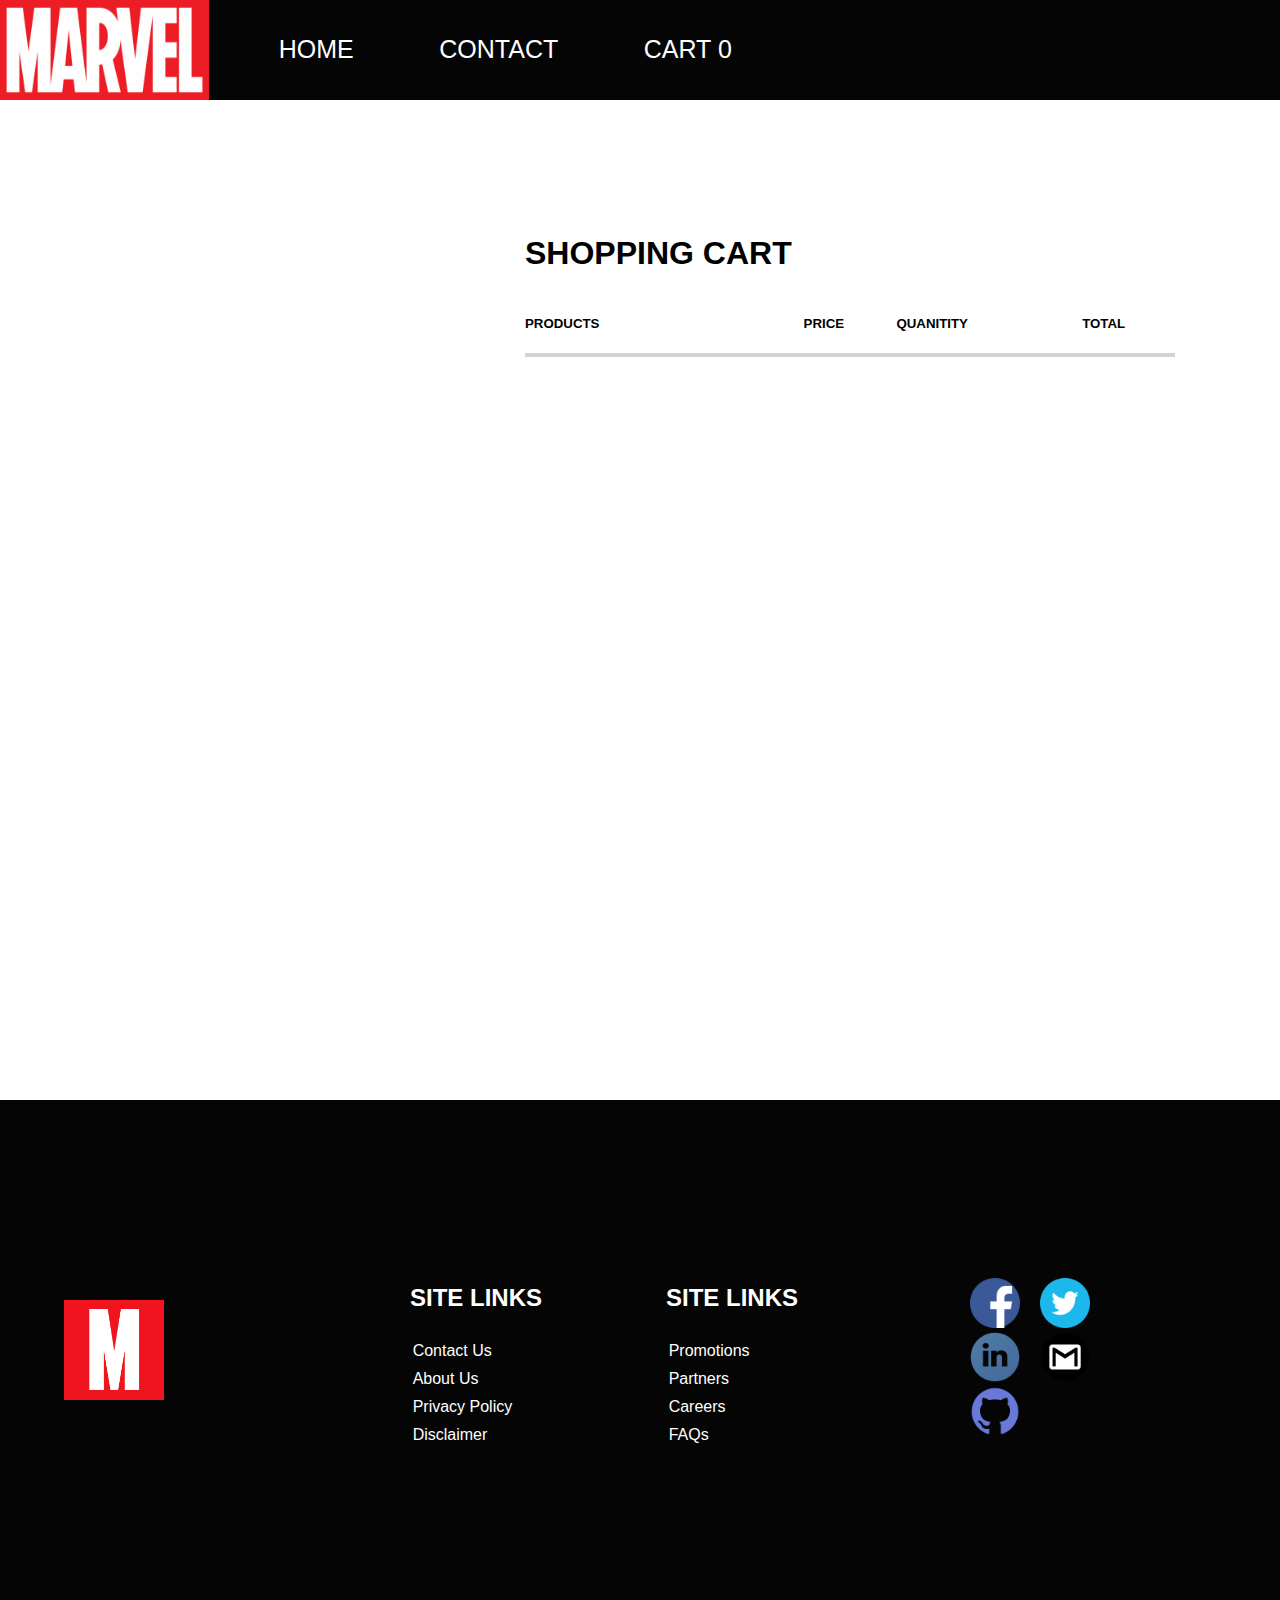
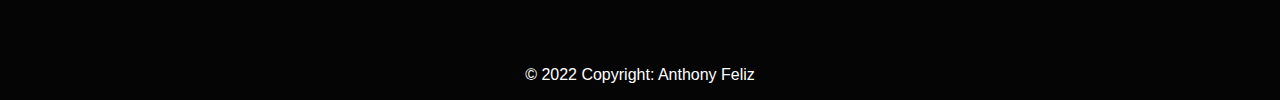
==== cart.html @ c4212484 "Add files via upload" ====
<!DOCTYPE html>
<html lang="en">
<head>
    <meta charset="UTF-8">
    <meta http-equiv="X-UA-Compatible" content="IE=edge">
    <meta name="viewport" content="width=device-width, initial-scale=1.0">
    <title>Anthony Feliz - Project 1</title>
    <link href="CSS/style.css" type="text/css" rel="stylesheet" />
</head>
<body>
     <!--THE SCOOP OF MY PROJECT BECAME TOO MUCH SO I TRIMMED IT AND KEPT IT SIMPLE-->
     <!--I HOPE TO TACKLE THIS AGAIN WHEN I HAVE MORE TIME IN THE FUTURE-->




<div class="tint">
    <!-----------------------Header---------------------->
    
    <div class="header">
        <div class="logo"><a href="#"><img src="images/mlogo.png"></a></div>
        <div class="topnav">
            <a href="index.html"><span class="yeh">HOME</span></a>
            <a href="contact.html"><span class="yeh">CONTACT</span></a>
            <a href="cart.html"><span class="carts yeh">CART <span>0</span></a>
            <div class="search-container">
                <form action="">
                    <input type="text" placeholder="Search.." name="search">
                    <button type="submit">GO</button>
                </form>
            </div>
          </div>

    </div>



    <!-------------------End-Of-Header------------------->
   
<!--     
    <div class="ad">
        <div class="mySlides fade">
            <img src="images/s4.jpg" style="width:100%" style="height:1000px">
            <div class="tint" syle="position:absolute"></div>
     
          </div>
        
          <div class="mySlides fade">
            <img src="images/s2.jpg" style="width:100%">
          </div>
        
          <div class="mySlides fade">
            <img src="images/s5.jpg" style="width:100%">
          </div>
 
          <a class="prev" onclick="plusSlides(-1)">&#10094;</a>
          <a class="next" onclick="plusSlides(1)">&#10095;</a>
        </div>
        <br>
        
       
    </div> -->


    <!-----------------------Body------------------------>
    <div class="flex-grid">
            <div class="col">
                <!-- <h1>SHOPPING CART</h1>
                <form action="{{url_for('.thankyou')}}" method="post">
                    <fieldset class="check">
                        <legend>CHECKOUT</legend>
                        <h2>Items in your bag</h2>
                        <p id="item"></p>
                        <hr style="margin: 1em;">
                        <label for="n">Enter username:  <input type="text" name="username" value="" placeholder="Enter your username..."></label>
                        <label for="n">Enter email address:  <input type="email" name="email" value="" placeholder="Enter your email address..."></label>
                       
                        <input type="submit" value="SUBMIT ORDER" style="margin-top:2em;"><a href="thankyou.html"></a> 
                    </fieldset>
                    
                </form> -->
                <div class="products-container">
                    <h1>SHOPPING CART</h1>
                    <div class="product-header">
                        <h5 class="products-title">PRODUCTS</h5>
                        <h5 class="prices">PRICE</h5>
                        <h5 class="quantity">QUANITITY</h5>
                        <h5 class="total">TOTAL</h5>
                    </div>
                </div>
                <div class="products">

                </div>
            </div>

    </div>

       
 




    <!-------------------End-Of-Body--------------------->
    <!-----------------------Footer---------------------->
   
    <div class="footer">
        <div class="footLogo"><a href="#"><img src="images/mfoot.png"></a></div>
        <div class="social-link">
            <ul class=”footer-links”>
                <h2>SITE LINKS</h2>
                <li>
                <a>Contact Us</a>
                </li>
                <li>
                <a>About Us</a>
                </li>
                <li>
                <a>Privacy Policy</a>
                </li>
                <li>
                <a>Disclaimer</a>
                </li>
                
            </ul>
        
        </div>
        <div class="social-link2">
            <ul class=”footer-links”>
                <h2>SITE LINKS</h2>
                <li>
                <a>Promotions</a>
                </li>
                <li>
                    <a>Partners</a>
                </li>
                <li>
                <a>Careers</a>
                </li>
                <li>
                <a>FAQs</a>
                </li>
                
            </ul>
        </div>
        <div class="social-icons">
            <ul class="socials">
                <li><a href="#"><img src="images/fb.png"></a></li>
                <li><a href="#"><img src="images/twitter.png"></a></li>
                <li><a href="#"><img src="images/link.png"></a></li>
                <li><a href="#"><img src="images/em.png"></a></li>
                <li><a href="#"><img src="images/github.png"></a></li>
            </ul>
        </div>
        <p class="myName">&copy; 2022 Copyright: Anthony Feliz</p>

    </div>
    
     
      
     <!-- <footer>
        <div class="footer-content">
            <h3>Anthony Feliz</h3>
            <p>The purpose of this website was to try and recreate an online comic website.</p>
            <ul class="socials">
                <li><a href="#"><img src="images/fb.png"></a></li>
                <li><a href="#"><i class="fa fa-twitter"></i></a></li>
                <li><a href="#"><i class="fa fa-google-plus"></i></a></li>
                <li><a href="#"><i class="fa fa-youtube"></i></a></li>
                <li><a href="#"><i class="fa fa-linkedin-square"></i></a></li>
            </ul>
        </div>
        <div class="footer-bottom">
            <p>copyright &copy; <a href="#">Anthony Feliz</a>  </p>
                    <div class="footer-menu">
                      <ul class="f-menu">
                        <li><a href="">Home</a></li>
                        <li><a href="">About</a></li>
                        <li><a href="">Contact</a></li>
                        <li><a href="">Blog</a></li>
                      </ul>
                    </div>
        </div>

    </footer> -->

    <!-------------------End-Of-Footer------------------->
    
  
</div>

    <script src="script.js" type="text/javascript"></script>
</body>
</html>
---- CSS/style.css ----
*{box-sizing: border-box;}

html{
    font-family: "Roboto","Trebuchet MS",Helvetica,Arial,sans-serif;
    font-weight: normal;
    margin:0%;
}
body{
    background-image: url("../images/m3.png");
    background-color: #cccccc;
    margin:0%;
}

.tint{
    background: rgba(0, 0, 0, 0.4); 
    margin:0%;
}

/* Header */
.header{
    background-color: rgb(5,5,5);
    color:white;
    /* border: solid 5px red; */
    width: 100%;
    height: 100px;
    position: absolute;
    top:0;
    text-align: center;
    display:flex;
    position: sticky;
    z-index: 1;
}

@media screen and (max-width: 600px) {
    .topnav a, .topnav input[type=text] {
      float: none;
      display: block;
      text-align: left;
      width: 100%;
      margin: 0;
      padding: 14px;
    }
    .topnav input[type=text] {
      border: 1px solid #ccc;
    }
  }

.logo img{
    width:100%;
    height: 100%;

}



/*
.nav{
  
    width: 100%;
    height: 40%;
    display:flex;
    position: absolute;
    left:50%;
    top:50%;
    justify-content: space-between;
    align-items: center;
}   
.nav ul {
    list-style-type: none;
    margin: 0;
    padding: 0;
    display: flex;
   
}
.nav ul li{
    text-align: center;
    text-decoration: none;
    display: inline-block;
    justify-content: space-between;
}

.nav a{
    background-color: rgb(237, 29, 36);
    text-align: center;
    text-decoration: none;
    color: white;
    margin-left: 50px; 
}
.nav a:hover{
    background-color: rgba(0,0,0,0.4);
    color: rgb(237, 29, 36);
}
*/


.topnav {
    overflow: hidden;
    background-color: rgb(5,5,5);
    width: 100%;
  }
  
  .topnav a {
    float: left;
    display: flex;
    margin-left: 5%;
    color: white;
    text-align: center;
    padding: 35px 16px;
    text-decoration: none;
    font-size: 25px;
    

  }
  
  .yeh:hover{
    animation: popout 1s infinite;
  }

  .topnav a:hover {
    background-color: rgb(237, 29, 36);
    color:  rgb(5,5,5);
    height: 100%;
 
  }
  

  
  .topnav .search-container {
    float: right;
  }
  
  .topnav input[type=text] {
    padding: 6px;
    width: 500px;
    margin-top: 35px;
    font-size: 17px;
    border: none;
  }
  
  .topnav .search-container button {
    float: right;
    padding: 6px 10px;
    margin-top: 35px;
    margin-right: 500px;
    background: gray;
    color: white;
    font-size: 17px;
    border: none;
    cursor: pointer;
  }
  
  .topnav .search-container button:hover {
    background: rgb(237, 29, 36);
    color:  rgb(5,5,5);
  }
  







/* Center */


/* .ad{
    border: solid 5px purple;
    background-color: rgba(0,0,0,0.8);
    width: 100%;
    height: 1000px;
    margin-top: 0%;
    overflow: hidden;
    
}

.mySlides > div > img{
    width: 100%;
    height: 100%;
}




.slideshow-container {
    max-width: 1000px;
    max-height: 1000px;
    position: relative;
    margin: auto;
  }
  

  .mySlides {
    display: none;
  }
  

  .prev, .next {
    cursor: pointer;
    background-color: rgba(0,0,0,0.8);
    position: absolute;
    top: 50%;
    width: auto;
    margin-top: -22px;
    padding: 16px;
    color: rgb(237, 29, 36);
    font-weight: bold;
    font-size: 18px;
    transition: 0.6s ease;
    border-radius: 0 3px 3px 0;
    user-select: none;
  }
  
 
  .next {
    right: 0;
    border-radius: 3px 0 0 3px;
  }
  
  
  .prev:hover, .next:hover {
    background-color: rgb(237, 29, 36);
    color:rgba(0,0,0,0.8);
  }
  
 
  
  
  .fade {
    -webkit-animation-name: fade;
    -webkit-animation-duration: 1.5s;
    animation-name: fade;
    animation-duration: 1.5s;
  }
  
  @-webkit-keyframes fade {
    from {opacity: .4}
    to {opacity: 1}
  }
  
  @keyframes fade {
    from {opacity: .4}
    to {opacity: 1}
  } */




/*---------Comic Section------------*/

.flex-grid {
    width: 1700px;
    height: 1000px;
    background-color: white;
    margin-left: auto;
    margin-right: auto;
    display: flex;
  }
  
.col {
    margin-top: 5%;
    flex-grow: 1;
    height: 100px;
    margin-top: 5%;
    width: 100%;
    height: 800px;
  
    
}

.thanks{
    text-align: center;
    font-size:5em;
    margin-top: 20%;
    color: rgb(237, 29, 36);
}

div{
    margin: 0;
    padding: 0;
    /* display: block; */
}


a {
    text-decoration: none;
    color: #000;
}

.form1{
    border-radius: 5%;
    width: 60%;
    
    margin-top:4%;
    margin-left: auto;
    margin-right: auto;
}



.row-item-image{
    position: relative;
    display: inline-block;
    padding-top: 10%;
    margin-left: 5%;
   
}



.row-item-image  img{
    width: 100%;
    height: auto;
    box-shadow: 0 26px 24px -16px rgba(0,0,0,0.4);

}




.row-item-text:hover{
    color:rgb(237, 29, 36);
}

.row-item-text{
    font: 400 16px/1.2 "Roboto Bold","Trebuchet MS",Helvetica,Arial,sans-serif;
    /* margin: 0.3em 0 0.2em; */
    margin-top: -1%;
    /* transform:scale(0.9); */
    position:absolute;
}

.meta{
    font: normal 12.5px/1.2 "Roboto","Trebuchet MS",Helvetica,Arial,sans-serif;
    letter-spacing: 0;
    margin-top:-20px;
}

@keyframes popout{
    from {
        transform : scale(1);
        opacity   : 1;
    }
    50% {
        transform : scale(0.75);
        opacity   : 0.25;
    }
    to {
        transform : scale(1);
        opacity   : 1;
    }
}


/*---------End of Comic Section------------*/





.add{
    display: block;
    border-radius: 5px;
    /* margin-top: -50px; */
    margin-left: 60%;
    margin-top: 2%;
    margin-bottom: 20%;
    width:40%;
    background-color: rgba(5,5,5,1);
    text-align: center;
    padding: 10px 0px;
    color: white;
    font-weight: bold;
    text-decoration: none;
}

.add:hover{
    background-color:rgb(237, 29, 36);
    color:rgb(5,5,5);
}

.p2 a{
    margin-right: auto;
    margin-left: auto;
}

.p1 a{
    margin-right: auto;
    margin-left: auto;
}

.p3 a{
    margin-right: auto;
    margin-left: auto;
}

.p a{
    margin-right: auto;
    margin-left: auto;
}





/* Bottom */

.footer{
    width:100%;
    height:600px;  
    color:white; 
    position:relative;
   
   
    background-color:rgba(5,5,5,1);;
}
.social-link{

    width:1000px;
    height:auto;
    position: absolute;
    bottom:40%;
    left: 25%;
    float: left;
}

.social-link ul li{
    padding-top: 10px;
}

.social-link2 ul li{
    padding-top: 10px;
}
.social-link2{
    
    width:1000px;
    height:auto;
    position: absolute;
    bottom:40%;
    left: 45%;
    float: left;
}
.footLogo{
    position: absolute;
    bottom:50%;
    left: 5%;
    width: 100px;
    height: 100px;
}

.footLogo img{
    width: 100%;
    height: 100%;
}



.footer ul{
    display: inline-block;
    *display: inline;
    zoom: 1;
    margin-left:5%;
}
.footer ul li{
    position:relative;
    margin-left: auto;
    margin-right: auto;
    left: 0;
    right: 0;
    bottom: 0%;
    list-style-type: none;

    
}
.footer ul li a{
    color: white;
    text-decoration: none;
    padding-left: 2%;

}

.myName{
position: absolute;
margin-left: auto;
margin-right: auto;
left: 0;
right: 0;
bottom: 0%;
text-align: center;

}

.social-icons{
    position: absolute;
    margin-left: auto;
    margin-right: auto;
    bottom:40%;
    left: 70%;
    width: 20%;

}

.social-icons ul li{
    float: left;
    display:flex;
    padding-left: 20px;
    position: relative;
    
}
.social-icons ul li a img{
    width: 50px;
    height: 50px;
}
/* ---------------CART PAGE---------------- */
.products-container{
    max-width: 650px;
    justify-content: space-around;
    margin: 0 auto;
    margin-top: 50px;

}

.products{
    width:100%;
    display:flex;
    flex-wrap:wrap;
}
.products img{
    width:75px;
}
.products-container ion-icon{
    font-size: 25px;
    color:rgb(237, 29, 36);
    margin-left: 10px;
    margin-right: 10px;
    cursor:pointer;
}
.product-header{
    width: 100%;
    max-width: 650px;
    display:flex;
    justify-content: flex-start;
    border-bottom: 4px solid lightgray;
    margin: 0 auto;
}

.products-title{
    width: 45%;

}

.prices{
    width: 15%;
    /* border-bottom: 4px solid lightgray; */
    display: flex;
    align-items: center;
}

.total{
    width: 15%;
    /* border-bottom: 4px solid lightgray; */
    display: flex;
    align-items: center;
}

.quantity{
    width: 30%;
    /* border-bottom: 4px solid lightgray; */
    display: flex;
    align-items: center;
}

.basketTotalContainer{
    display: flex;
    justify-content: flex-end;
    width: 100%;
    padding: 10px 0;
}

.basketTotalTitle{
    width: 30%;
}

.basketTotal{
    width: 10%;
}

/* ---------------MODAL WINDOWS---------------- */


.link{
    background-color: rgba(5,5,5,.9);
    color: rgb(237, 29, 36);
    text-decoration: none;
    padding: 12px;
    margin-bottom:2%;
    position:absolute;
    bottom:20%;
    left:2%;
    text-align: center;
    border-radius: 60%;
}

.link:hover{
    background-color: rgb(237, 29, 36);
    color: rgb(5,5,5);;
    box-shadow: 0px 0px 5px 3px rgb(237, 29, 36);;
}

.modalWindow{
    background-color: rgba(150,150,150,0.6);
    position:fixed;
    z-index: 1;
    top:0px;
    bottom:0px;
    left:0px;
    right:0px;
    opacity: 0;
    pointer-events: none;
}




.modalWindow:target{
    opacity: 1;
    pointer-events: auto;
    transition: ease-in 0.5s;
    z-index: 1;
}

.cont{
    width:950px !important;
    height:800px;
    background:white;
    margin-left:auto;
    margin-right:auto;
    margin-top:100px;
    position: relative;
}

.close{
    background-color: rgb(5,5,5);
    padding: 10px;
    position:absolute;
    top:0px;
    right:0px;
    text-decoration: none;
    color: rgb(237, 29, 36);
    font-weight: 600;
}

.close:hover{
    background-color: rgb(237, 29, 36);
    color: rgb(5,5,5);
}

.info{
    /* border:solid red; */
    width: 100%;
    height: 80%;
    position: absolute;
    top:10%;

}

.info img{
   
    margin-left: 5%;
    /* border: solid yellow;    */
    width: 40%;
    height: 100%;
    object-fit: contain;
    box-shadow: none;
}

.p{
    position: absolute;
    padding:5px;
    width: 50%;
    top:10%;
    right:0px;
    /* border:solid green; */
}

.p i{
    font-size:0.7em;
}

.price{
    font-size: 2em;
}

.p b{
    color:red;
    font-size:1.2em;
}

.p hr{
    margin-top: 60px;
}

.add1{
    display: block;
    border-radius: 5px;
    /* margin-top: -50px; */
    position: absolute;
    left: 30%;
    bottom: 1%;
    margin-left: auto;
    margin-right: auto;
    width:60%;
    background-color: rgba(5,5,5,1);
    text-align: center;
    padding: 10px 0px;
    color: white;
    font-weight: bold;
    text-decoration: none;
    
}

.add1:hover{
    background-color:rgb(237, 29, 36);
    color:rgb(5,5,5);
}

.liner{
    display: block;
    margin-top: 1%;
}


/*------------modal 2---------------*/
.link1{
    background-color: rgba(5,5,5,.9);;
    color: rgb(237, 29, 36);
    text-decoration: none;
    padding: 12px;
    margin-bottom:2%;
    position:absolute;
    bottom:20%;
    left:2%;
    text-align: center;
    border-radius: 60%;
}

.link1:hover{
    background-color: rgb(237, 29, 36);
    color: rgb(5,5,5);;
    box-shadow: 0px 0px 5px 3px rgb(237, 29, 36);;
}

.modalWindow1{
    background-color: rgba(150,150,150,0.6);
    position:fixed;
    z-index: 2000;
    top:0px;
    bottom:0px;
    left:0px;
    right:0px;
    opacity: 0;
    pointer-events: none;
}




.modalWindow1:target{
    opacity: 1;
    pointer-events: auto;
    transition: ease-in 0.5s;
    z-index: 2000;
}

.cont1{
    width:950px !important;
    height:800px;
    background:white;
    margin-left:auto;
    margin-right:auto;
    margin-top:100px;
    position: relative;
}

.close1{
    background-color: rgb(5,5,5);
    padding: 10px;
    position:absolute;
    top:0px;
    right:0px;
    text-decoration: none;
    color: rgb(237, 29, 36);
    font-weight: 600;
}

.close1:hover{
    background-color: rgb(237, 29, 36);
    color: rgb(5,5,5);
}

.info1{
    /* border:solid red; */
    width: 100%;
    height: 80%;
    position: absolute;
    top:10%;

}

.info1 img{
   
    margin-left: 5%;
    /* border: solid yellow;    */
    width: 40%;
    height: 100%;
    object-fit: contain;
    box-shadow: none;
}

.p1{
    position: absolute;
    padding:5px;
    width: 50%;
    top:10%;
    right:0px;
    /* border:solid green; */
}

.p1 i{
    font-size:0.7em;
}

.price1{
    font-size: 2em;
}

.p1 b{
    color:red;
    font-size:1.2em;
}

.p1 hr{
    margin-top: 60px;
}


.liner1{
    display: block;
    margin-top: 1%;
}

/*------------modal 3---------------*/
.link2{
    background-color: rgba(5,5,5,.9);;
    color: rgb(237, 29, 36);
    text-decoration: none;
    padding: 12px;
    margin-bottom:2%;
    position:absolute;
    bottom:20%;
    left:2%;
    text-align: center;
    border-radius: 60%;
}

.link2:hover{
    background-color: rgb(237, 29, 36);
    color: rgb(5,5,5);;
    box-shadow: 0px 0px 5px 3px rgb(237, 29, 36);;
}

.modalWindow2{
    background-color: rgba(150,150,150,0.6);
    position:fixed;
    z-index: 2000;
    top:0px;
    bottom:0px;
    left:0px;
    right:0px;
    opacity: 0;
    pointer-events: none;
}




.modalWindow2:target{
    opacity: 1;
    pointer-events: auto;
    transition: ease-in 0.5s;
    z-index: 2000;
}

.cont2{
    width:950px !important;
    height:800px;
    background:white;
    margin-left:auto;
    margin-right:auto;
    margin-top:100px;
    position: relative;
}

.close2{
    background-color: rgb(5,5,5);
    padding: 10px;
    position:absolute;
    top:0px;
    right:0px;
    text-decoration: none;
    color: rgb(237, 29, 36);
    font-weight: 600;
}

.close2:hover{
    background-color: rgb(237, 29, 36);
    color: rgb(5,5,5);
}

.info2{
    /* border:solid red; */
    width: 100%;
    height: 80%;
    position: absolute;
    top:10%;

}

.info2 img{
   
    margin-left: 5%;
    /* border: solid yellow;    */
    width: 40%;
    height: 100%;
    object-fit: contain;
    box-shadow: none;
}

.p2{
    position: absolute;
    padding:5px;
    width: 50%;
    top:10%;
    right:0px;
    /* border:solid green; */
}

.p2 i{
    font-size:0.7em;
}

.price2{
    font-size: 2em;
}

.p2 b{
    color:red;
    font-size:1.2em;
}

.p2 hr{
    margin-top: 60px;
}


.liner2{
    display: block;
    margin-top: 1%;
}

/*------------modal 4---------------*/
.link3{
    background-color: rgba(5,5,5,.9);;
    color: rgb(237, 29, 36);
    text-decoration: none;
    padding: 12px;
    margin-bottom:2%;
    position:absolute;
    bottom:20%;
    left:2%;
    text-align: center;
    border-radius: 60%;
}

.link3:hover{
    background-color: rgb(237, 29, 36);
    color: rgb(5,5,5);;
    box-shadow: 0px 0px 5px 3px rgb(237, 29, 36);;
}

.modalWindow3{
    background-color: rgba(150,150,150,0.6);
    position:fixed;
    z-index: 2000;
    top:0px;
    bottom:0px;
    left:0px;
    right:0px;
    opacity: 0;
    pointer-events: none;
}




.modalWindow3:target{
    opacity: 1;
    pointer-events: auto;
    transition: ease-in 0.5s;
    z-index: 2000;
}

.cont3{
    width:950px !important;
    height:800px;
    background:white;
    margin-left:auto;
    margin-right:auto;
    margin-top:100px;
    position: relative;
}

.close3{
    background-color: rgb(5,5,5);
    padding: 10px;
    position:absolute;
    top:0px;
    right:0px;
    text-decoration: none;
    color: rgb(237, 29, 36);
    font-weight: 600;
}

.close3:hover{
    background-color: rgb(237, 29, 36);
    color: rgb(5,5,5);
}

.info3{
    /* border:solid red; */
    width: 100%;
    height: 80%;
    position: absolute;
    top:10%;

}

.info3 img{
   
    margin-left: 5%;
    /* border: solid yellow;    */
    width: 40%;
    height: 100%;
    object-fit: contain;
    box-shadow: none;
}

.p3{
    position: absolute;
    padding:5px;
    width: 50%;
    top:10%;
    right:0px;
    /* border:solid green; */
}

.p3 i{
    font-size:0.7em;
}

.price3{
    font-size: 2em;
}

.p3 b{
    color:red;
    font-size:1.2em;
}

.p3 hr{
    margin-top: 60px;
}


.liner3{
    display: block;
    margin-top: 1%;
}


/* -----------END OF MODAL WINDOWS-------------- */

/* ---------------DIFFERENT MEDIA SCREENS-------------- */


 @media only screen and (max-width:800px){

   

    .add{
        display: block;
        border-radius: 5px;
        margin-top: -50px; 
        margin-left: 35%;
        margin-top: 2%;
        margin-bottom: 20%;
        width:30%;
        background-color: rgba(5,5,5,1);
        text-align: center;
        padding: 10px 0px;
        color: white;
        font-weight: bold;
        text-decoration: none;
    }
    
    .add:hover{
        background-color:rgb(237, 29, 36);
        color:rgb(5,5,5);
    }

    .footer{
        width:100%;
        height:20%;   
        position:absolute;
        bottom:0;
        left:0;
        background-color:rgb(5,5,5);

    }
    
}
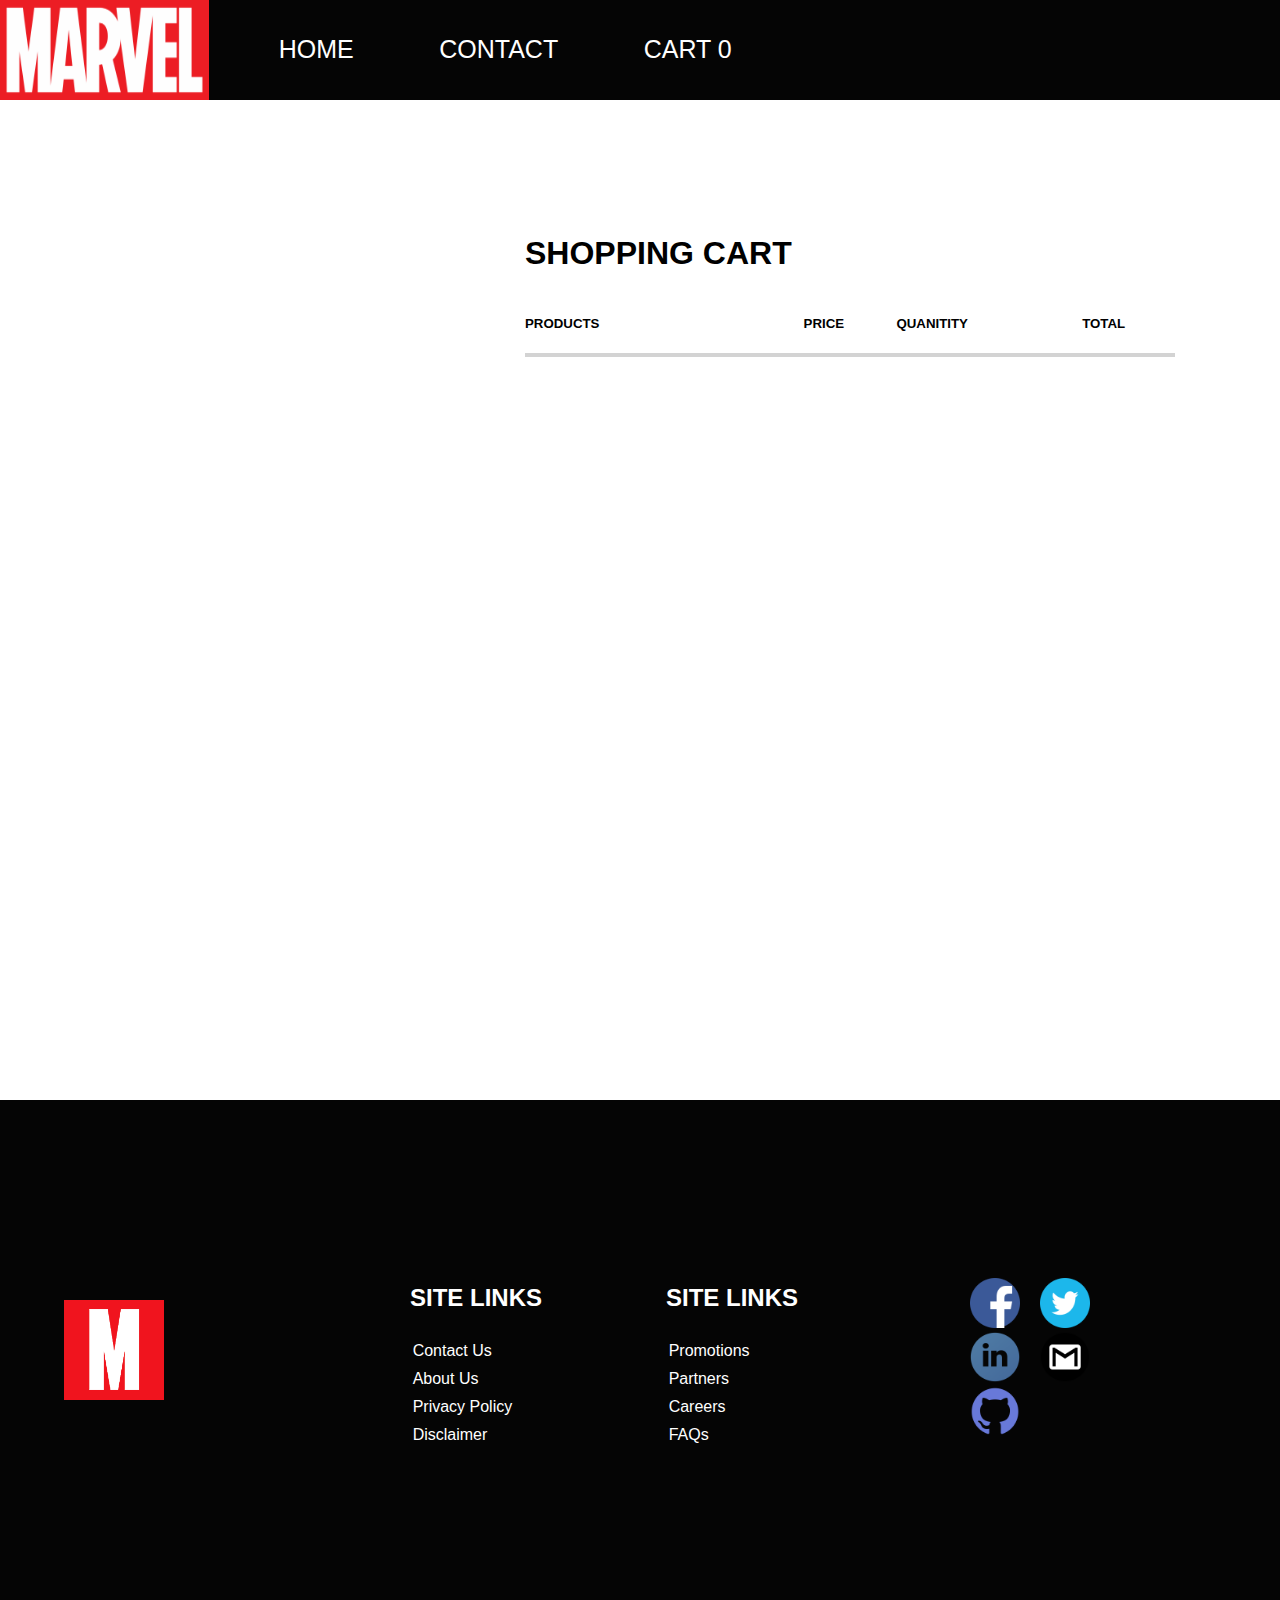
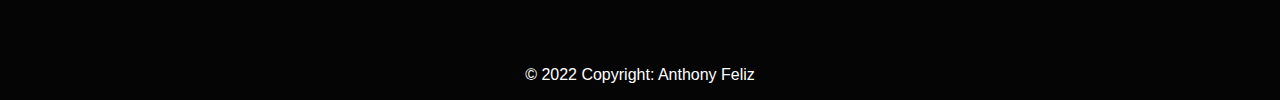
==== commit ce829ff2: "Add files via upload" ====
--- a/cart.html
+++ b/cart.html
@@ -3,7 +3,7 @@
 <head>
     <meta charset="UTF-8">
     <meta http-equiv="X-UA-Compatible" content="IE=edge">
-    <meta name="viewport" content="width=device-width, initial-scale=1.0">
+    <meta name="viewport" content="width=device-width, initial-scale=0.8">
     <title>Anthony Feliz - Project 1</title>
     <link href="CSS/style.css" type="text/css" rel="stylesheet" />
 </head>
--- a/CSS/style.css
+++ b/CSS/style.css
@@ -45,6 +45,11 @@
     }
   }
 
+
+.logo{
+    width:250px;
+    height: 100%;
+}
 .logo img{
     width:100%;
     height: 100%;
